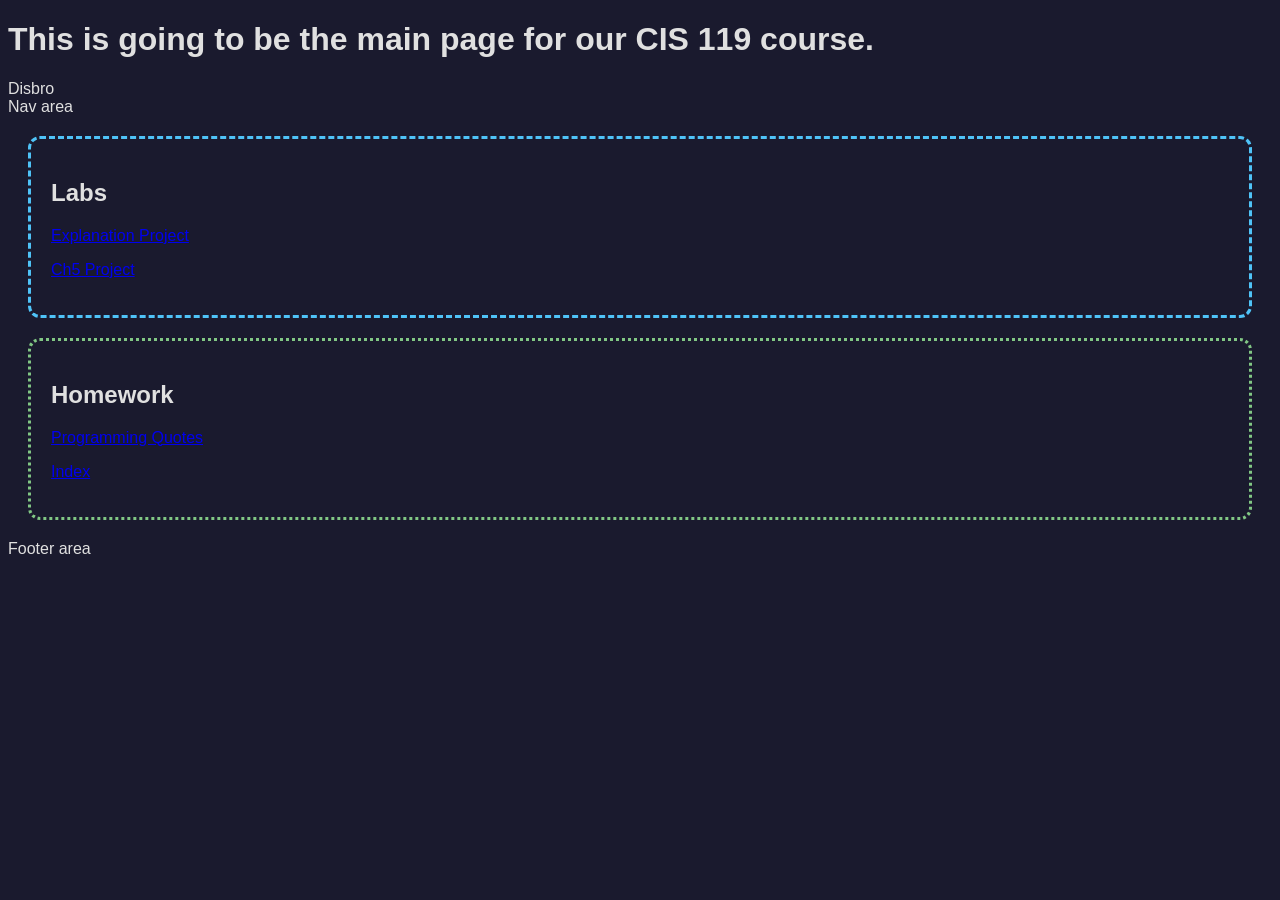
==== Disbro Final Project/index.html @ a70ae770 "final.html" ====
<!doctype html>
<html lang="en">
  <head>
    <meta charset="UTF-8" />
    <meta name="viewport" content="width=device-width, initial-scale=1.0" />
    <title>CIS 119 Spring 2026 - Ty Disbro</title>
    <link rel="stylesheet" href="styles.css" />
    <script src="scripts.js"></script>
    <style>
      body {
        background-color: #1a1a2e;
        color: #e0e0e0;
        font-family: Arial, sans-serif;
      }

      #labs {
        border: 3px dashed #4fc3f7;
        border-radius: 12px;
        padding: 20px;
        margin: 20px;
      }

      #homework {
        border: 3px dotted #81c784;
        border-radius: 12px;
        padding: 20px;
        margin: 20px;
      }
    </style>
  </head>
  <body>
    <header>
      <h1>This is going to be the main page for our CIS 119 course.</h1>
      Disbro
    </header>
    <nav>Nav area</nav>
    <main>
      <div id="labs">
        <h2>Labs</h2>
        <p>
          <a href="https://TyDisbro235.github.io/explanation.html"
            >Explanation Project</a
          >
        </p>
        <p>
          <a href="https://TyDisbro235.github.io/foodpyramid.html"
            >Ch5 Project
          </a>
        </p>
      </div>

      <div id="homework">
        <h2>Homework</h2>
        <p>
          <a href="https://TyDisbro235.github.io/programmingquotes.html"
            >Programming Quotes</a
          >
        </p>
        <p><a href="https://TyDisbro235.github.io/index.html">Index</a></p>
      </div>
    </main>
    <footer>Footer area</footer>
  </body>
</html>
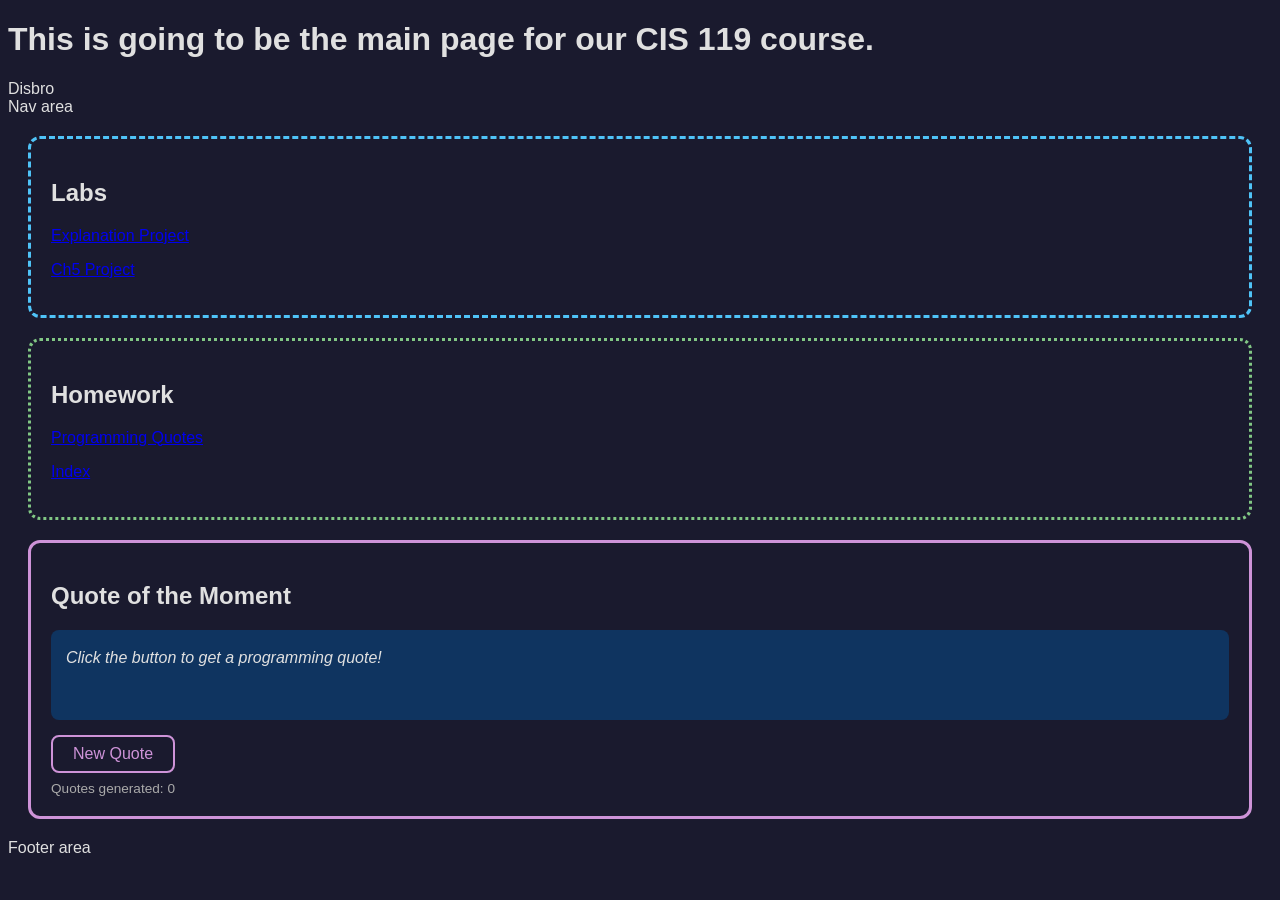
==== commit 1202b0b6: "ksdhdskshd" ====
--- a/Disbro Final Project/index.html
+++ b/Disbro Final Project/index.html
@@ -26,6 +26,51 @@
         padding: 20px;
         margin: 20px;
       }
+
+      #js-section {
+        border: 3px solid #ce93d8;
+        border-radius: 12px;
+        padding: 20px;
+        margin: 20px;
+      }
+
+      #quote-box {
+        background-color: #0f3460;
+        border-radius: 8px;
+        padding: 15px;
+        margin: 15px 0;
+        font-style: italic;
+        min-height: 60px;
+        line-height: 1.6;
+      }
+
+      #quote-author {
+        text-align: right;
+        color: #ce93d8;
+        margin-top: 8px;
+        font-style: normal;
+        font-size: 0.9em;
+      }
+
+      #quote-btn {
+        background-color: transparent;
+        border: 2px solid #ce93d8;
+        color: #ce93d8;
+        padding: 8px 20px;
+        border-radius: 8px;
+        cursor: pointer;
+        font-size: 1em;
+      }
+
+      #quote-btn:hover {
+        background-color: #ce93d820;
+      }
+
+      #click-count {
+        margin-top: 8px;
+        font-size: 0.85em;
+        color: #aaa;
+      }
     </style>
   </head>
   <body>
@@ -44,8 +89,8 @@
         </p>
         <p>
           <a href="https://TyDisbro235.github.io/foodpyramid.html"
-            >Ch5 Project
-          </a>
+            >Ch5 Project</a
+          >
         </p>
       </div>
 
@@ -58,7 +103,85 @@
         </p>
         <p><a href="https://TyDisbro235.github.io/index.html">Index</a></p>
       </div>
+
+      <!--
+        JavaScript Feature: Random Programming Quote Generator
+        Source: Written from scratch for this page.
+        Functions:
+          - showQuote(): Picks a random quote from the quotes array (avoiding
+            repeats back-to-back), displays the quote text and author in the
+            #quote-box div, and increments a counter showing how many quotes
+            have been generated this session.
+      -->
+      <div id="js-section">
+        <h2>Quote of the Moment</h2>
+        <div id="quote-box">
+          <span id="quote-text"
+            >Click the button to get a programming quote!</span
+          >
+          <div id="quote-author"></div>
+        </div>
+        <button id="quote-btn" onclick="showQuote()">New Quote</button>
+        <div id="click-count">Quotes generated: 0</div>
+      </div>
     </main>
     <footer>Footer area</footer>
+
+    <script>
+      const quotes = [
+        {
+          text: "Any fool can write code that a computer can understand. Good programmers write code that humans can understand.",
+          author: "Martin Fowler",
+        },
+        {
+          text: "First, solve the problem. Then, write the code.",
+          author: "John Johnson",
+        },
+        {
+          text: "Java is to JavaScript what car is to Carpet.",
+          author: "Chris Heilmann",
+        },
+        {
+          text: "The best error message is the one that never shows up.",
+          author: "Thomas Fuchs",
+        },
+        {
+          text: "Code is like humor. When you have to explain it, it's bad.",
+          author: "Cory House",
+        },
+        {
+          text: "Make it work, make it right, make it fast.",
+          author: "Kent Beck",
+        },
+        {
+          text: "Simplicity is the soul of efficiency.",
+          author: "Austin Freeman",
+        },
+        {
+          text: "Before software can be reusable it first has to be usable.",
+          author: "Ralph Johnson",
+        },
+      ];
+
+      let count = 0;
+      let lastIndex = -1;
+
+      function showQuote() {
+        let idx;
+        do {
+          idx = Math.floor(Math.random() * quotes.length);
+        } while (idx === lastIndex);
+
+        lastIndex = idx;
+        count++;
+
+        document.getElementById("quote-text").textContent =
+          '"' + quotes[idx].text + '"';
+        document.getElementById("quote-author").textContent =
+          "— " + quotes[idx].author;
+        document.getElementById("click-count").textContent =
+          "Quotes generated: " + count;
+      }
+    </script>
   </body>
 </html>
